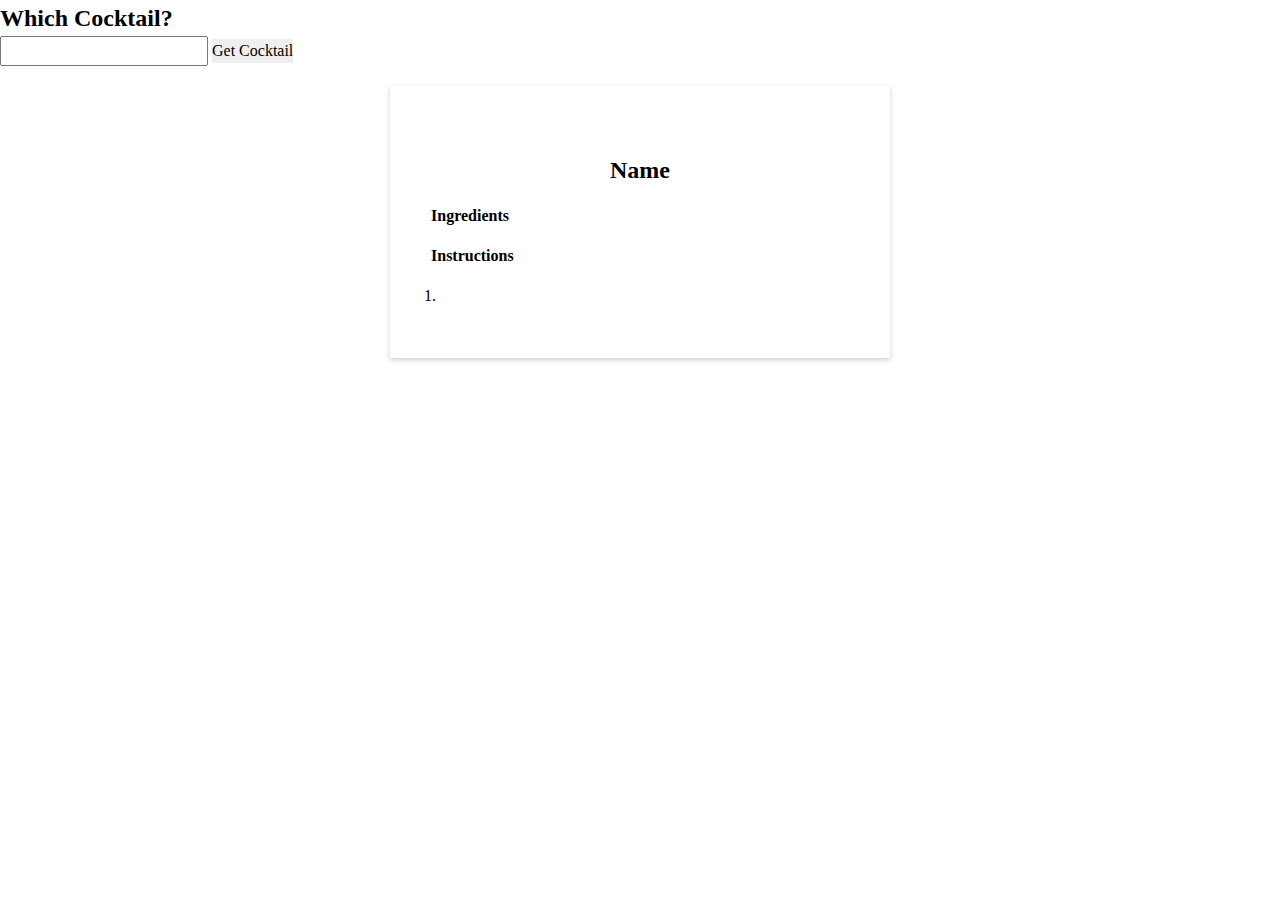
==== cocktails/index.html @ bd2c17c7 "Minor content reorganization" ====
<!DOCTYPE html>
<html lang="en">

<head>
	<meta charset="utf-8">
	<meta name="description" content="This is where your description goes">
	<meta name="keywords" content="one, two, three">

	<title>Cocktail Finder</title>

	<!-- external CSS link -->
	<link rel="stylesheet" href="./style.css">
</head>

<body>
	<main>

		<section>
			<h1>Which Cocktail?</h1>
			<input type="text" name="" value="">
			<button type="button" name="button">Get Cocktail</button>
		</section>

		<section class="card">
			<img src="" alt="">
			<h2>Name</h2>
			<h3 aria-labelledby="ingredients">Ingredients</h3>
			<ul id="ingredients"></ul>
			<h3 aria-labelledby="instructions">Instructions</h3>
			<ol id="instructions">
				<li class="glass"></li>
			</ol>
		</section>
	</main>

	<script type="text/javascript" src="./main.js"></script>
</body>

</html>
---- cocktails/style.css ----
/* ---- A spicy combination of...

  http://meyerweb.com/eric/tools/css/reset/ 
   v2.0 | 20110126
   License: none (public domain)

and

  Josh's Custom CSS Reset
  https://www.joshwcomeau.com/css/custom-css-reset/

-----------------------------------------------------  */


html,
body,
div,
span,
applet,
object,
iframe,
h1,
h2,
h3,
h4,
h5,
h6,
p,
blockquote,
pre,
a,
abbr,
acronym,
address,
big,
cite,
code,
del,
dfn,
em,
img,
ins,
kbd,
q,
s,
samp,
small,
strike,
strong,
sub,
sup,
tt,
var,
b,
u,
i,
center,
dl,
dt,
dd,
ol,
ul,
li,
fieldset,
form,
label,
legend,
table,
caption,
tbody,
tfoot,
thead,
tr,
th,
td,
article,
aside,
button,
canvas,
details,
embed,
figure,
figcaption,
footer,
header,
hgroup,
menu,
nav,
output,
ruby,
section,
summary,
time,
mark,
audio,
video {
  margin: 0;
  padding: 0;
  border: 0;
  font-size: 100%;
  vertical-align: baseline;
}

/* HTML5 display-role reset for older browsers */
article,
aside,
details,
figcaption,
figure,
footer,
header,
hgroup,
menu,
nav,
section {
  display: block;
}

blockquote,
q {
  quotes: none;
}

blockquote:before,
blockquote:after,
q:before,
q:after {
  content: '';
  content: none;
}

table {
  border-collapse: collapse;
  border-spacing: 0;
}


*,
*::before,
*::after {
  box-sizing: border-box;
}

html,
body {
  height: 100%;
}

body {
  line-height: 1.5;
  -webkit-font-smoothing: antialiased;
  scroll-behavior: smooth;
}

img,
picture,
video,
canvas {
  display: block;
  max-width: 100%;
}

input,
button,
textarea,
select {
  font: inherit;
}

p,
h1,
h2,
h3,
h4,
h5,
h6 {
  overflow-wrap: break-word;
}

#root,
#__next {
  isolation: isolate;
}

.clearfix::after {
  content: "";
  display: table;
  clear: both;
}

a {
  color: inherit;
  display: block;
}

textarea {
  resize: none;
}


/* ----- Fonts and styles -------- */


h1,
h2 {
  font-size: 1.5rem;
  font-weight: bold;
}


/* ----- Specific elements -------- */


.card {
  background-color: var(--color-light);
  width: min(90%, 500px);
  margin: 20px auto;
  padding-block: min(5vw, 50px);
  padding-inline: min(4vw, 30px);
  border: 1px solid var(--color-dark);
  box-shadow: 0 2px 5px rgba(19, 18, 18, 0.2);
}

.card>* {
  margin-inline: auto;
}

.card>*+* {
  margin-top: 1rem;
  width: 95%;
}

.card>h2 {
  text-align: center;
}

.card>img {
  display: block;
  max-width: 100%;
  width: 80%;
}

.card>ul,
.card>ol {
  max-width: 50ch;
}

.card>ul>*+*,
.card>ol>*+* {
  margin-top: 0.5rem;
}

.card>p {
  text-align: center;
}
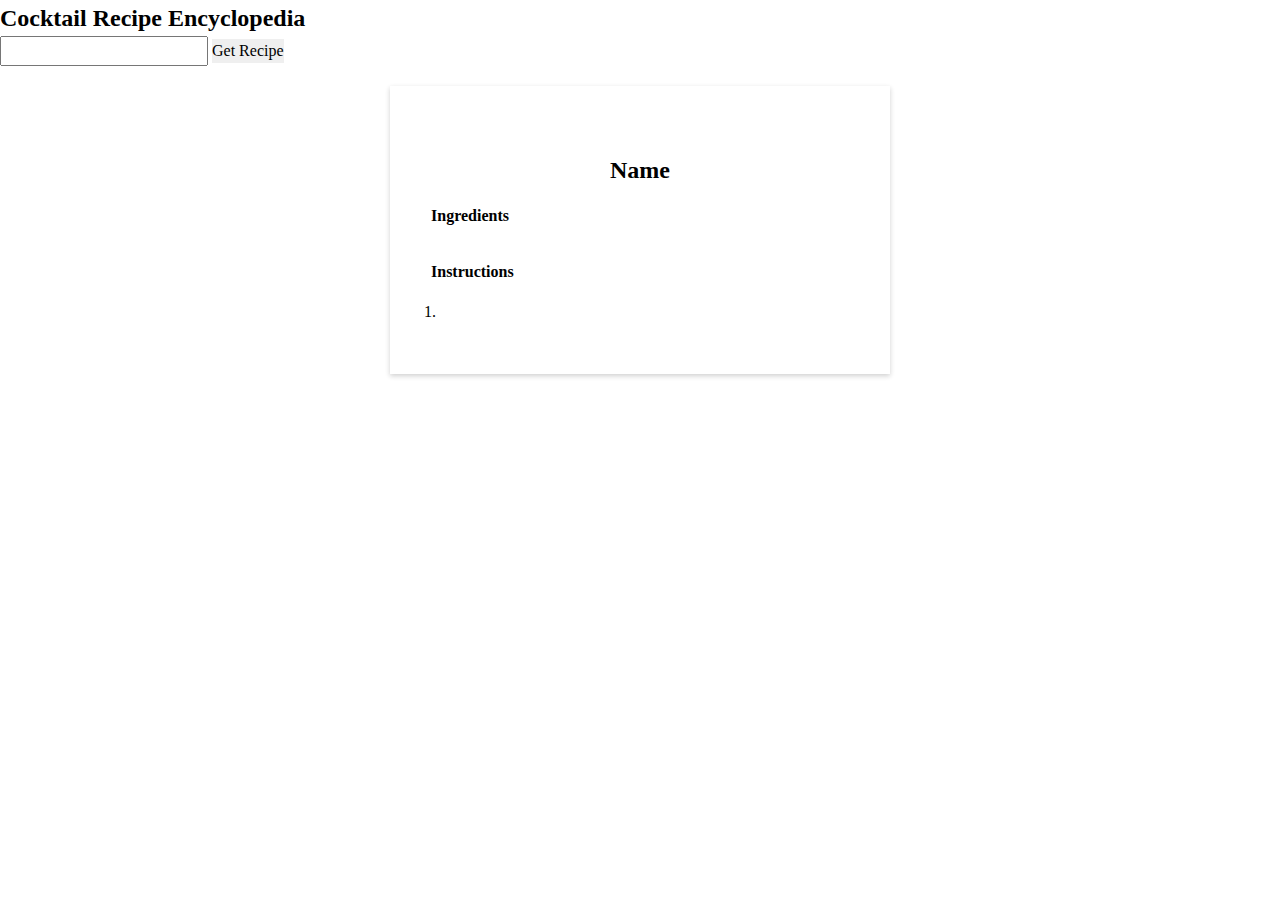
==== commit b5311eab: "Adjust text to reflect content" ====
--- a/cocktails/index.html
+++ b/cocktails/index.html
@@ -3,10 +3,10 @@
 
 <head>
 	<meta charset="utf-8">
-	<meta name="description" content="This is where your description goes">
-	<meta name="keywords" content="one, two, three">
+	<meta name="description" content="Find and explore a library of cocktail recipes">
+	<meta name="keywords" content="cocktails, drinks, alcohol">
 
-	<title>Cocktail Finder</title>
+	<title>Cocktail Recipe Encylopedia</title>
 
 	<!-- external CSS link -->
 	<link rel="stylesheet" href="./style.css">
@@ -16,9 +16,9 @@
 	<main>
 
 		<section>
-			<h1>Which Cocktail?</h1>
+			<h1>Cocktail Recipe Encyclopedia</h1>
 			<input type="text" name="" value="">
-			<button type="button" name="button">Get Cocktail</button>
+			<button type="button" name="button">Get Recipe</button>
 		</section>
 
 		<section class="card">
--- a/cocktails/style.css
+++ b/cocktails/style.css
@@ -240,13 +240,17 @@
   width: 80%;
 }
 
-.card>ul,
-.card>ol {
+#ingredients {
+  column-count: 2;
+  column-gap: 1rem;
+  list-style: none;
+}
+
+#instructions {
   max-width: 50ch;
 }
 
-.card>ul>*+*,
-.card>ol>*+* {
+#instructions>*+* {
   margin-top: 0.5rem;
 }
 
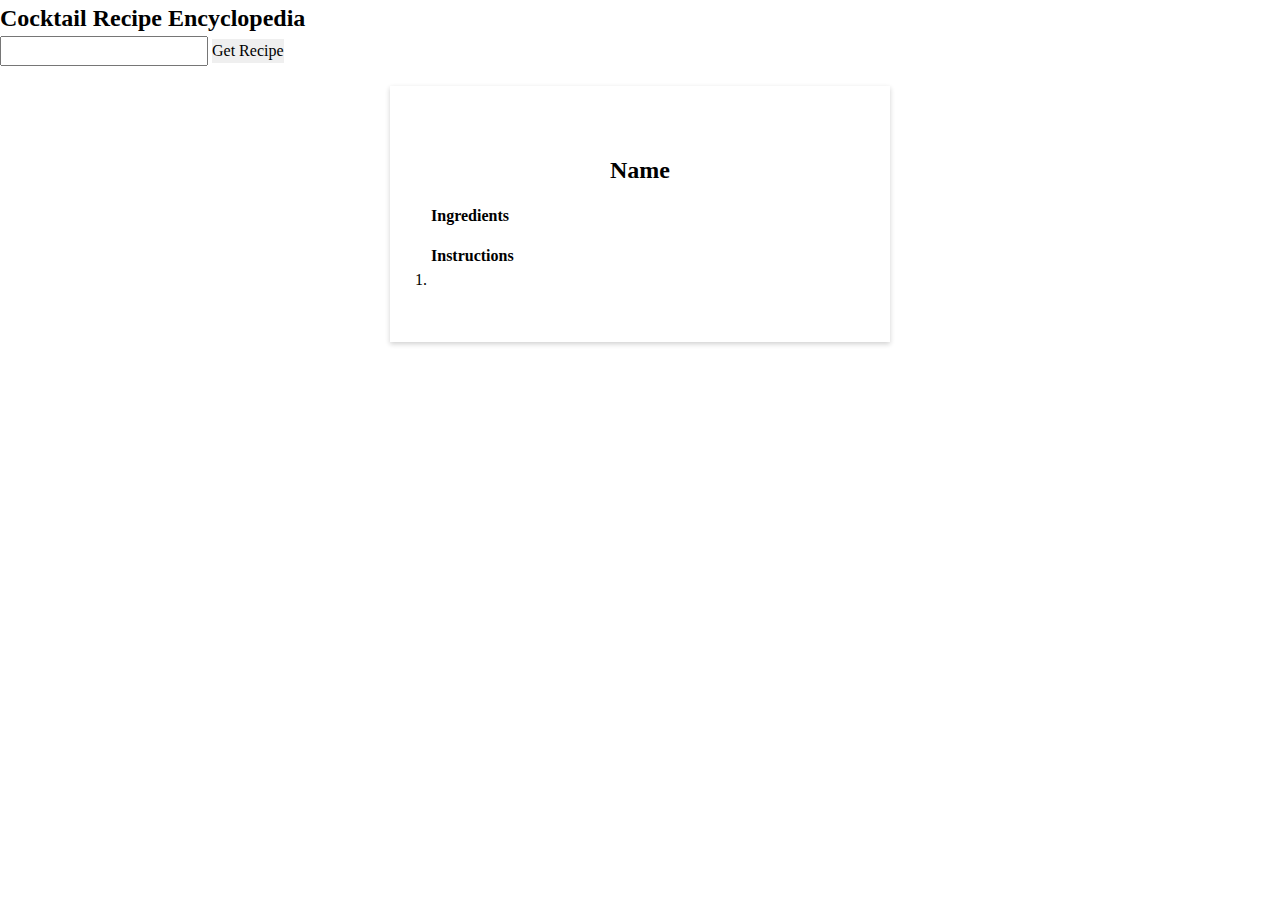
==== commit 8ca4fbd9: "Add styling tags" ====
--- a/cocktails/index.html
+++ b/cocktails/index.html
@@ -24,12 +24,16 @@
 		<section class="card">
 			<img src="" alt="">
 			<h2>Name</h2>
-			<h3 aria-labelledby="ingredients">Ingredients</h3>
-			<ul id="ingredients"></ul>
-			<h3 aria-labelledby="instructions">Instructions</h3>
-			<ol id="instructions">
-				<li class="glass"></li>
-			</ol>
+			<section aria-labelledby="ingredients">
+				<h3>Ingredients</h3>
+				<ul id="ingredients"></ul>
+			</section>
+			<section aria-labelledby="instructions">
+				<h3>Instructions</h3>
+				<ol id="instructions">
+					<li class="glass"></li>
+				</ol>
+			</section>
 		</section>
 	</main>
 
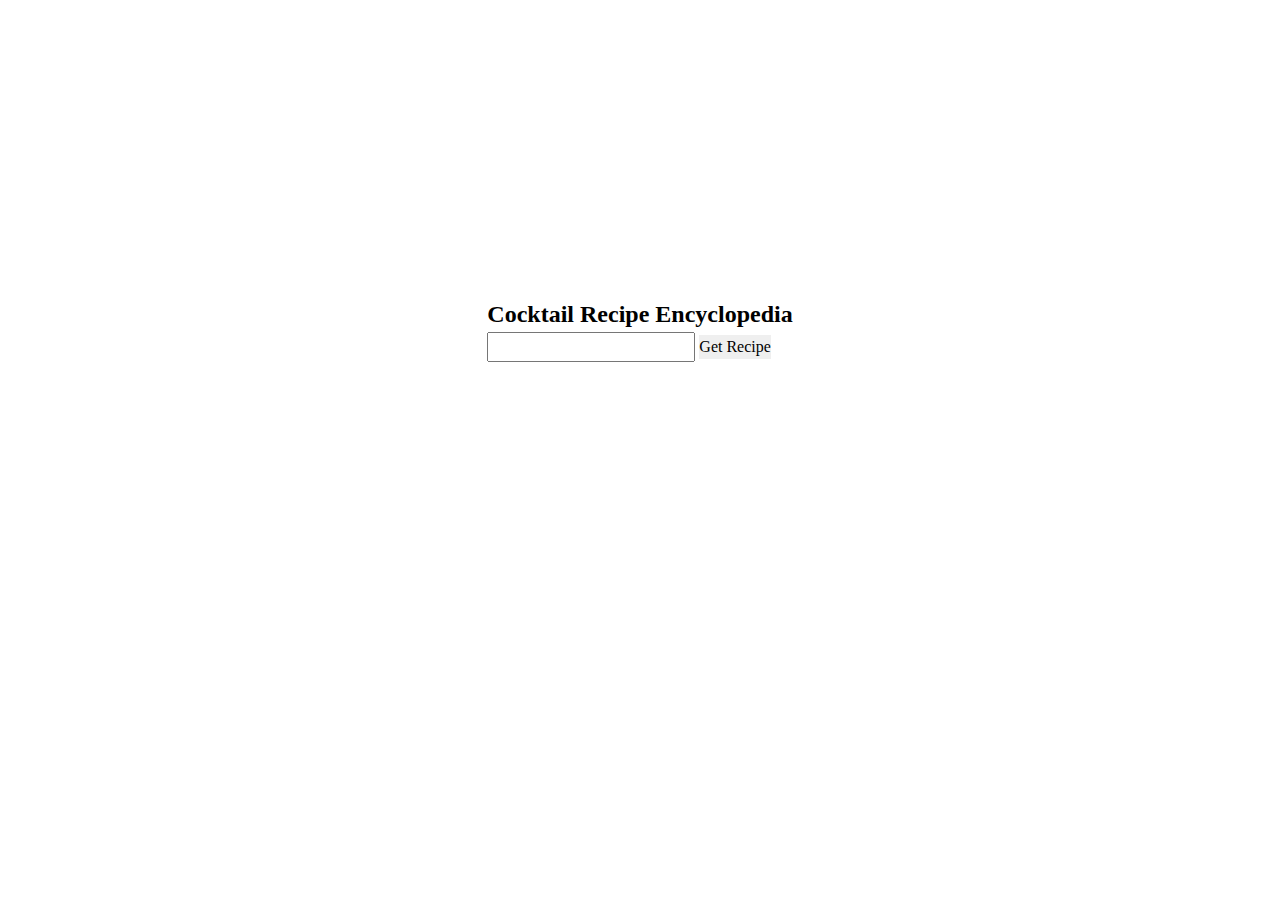
==== commit bc973d91: "Adjust layout and associated styles" ====
--- a/cocktails/index.html
+++ b/cocktails/index.html
@@ -15,13 +15,7 @@
 <body>
 	<main>
 
-		<section>
-			<h1>Cocktail Recipe Encyclopedia</h1>
-			<input type="text" name="" value="">
-			<button type="button" name="button">Get Recipe</button>
-		</section>
-
-		<section class="card">
+		<section class="card hidden">
 			<img src="" alt="">
 			<h2>Name</h2>
 			<section aria-labelledby="ingredients">
@@ -35,6 +29,13 @@
 				</ol>
 			</section>
 		</section>
+
+		<section class="searchbar">
+			<h1>Cocktail Recipe Encyclopedia</h1>
+			<input type="text" name="" value="">
+			<button type="button" name="button">Get Recipe</button>
+		</section>
+
 	</main>
 
 	<script type="text/javascript" src="./main.js"></script>
--- a/cocktails/style.css
+++ b/cocktails/style.css
@@ -211,9 +211,16 @@
 /* ----- Specific elements -------- */
 
 
+main {
+  display: flex;
+  flex-direction: column;
+  justify-content: center;
+  align-items: center;
+}
+
 .card {
   background-color: var(--color-light);
-  width: min(90%, 500px);
+  width: min(90%, 400px);
   margin: 20px auto;
   padding-block: min(5vw, 50px);
   padding-inline: min(4vw, 30px);
@@ -236,8 +243,8 @@
 
 .card>img {
   display: block;
-  max-width: 100%;
-  width: 80%;
+  max-height: 200px;
+  width: auto;
 }
 
 #ingredients {
@@ -248,6 +255,7 @@
 
 #instructions {
   max-width: 50ch;
+  padding-left: 15px;
 }
 
 #instructions>*+* {
@@ -256,4 +264,8 @@
 
 .card>p {
   text-align: center;
+}
+
+.hidden {
+  visibility: hidden;
 }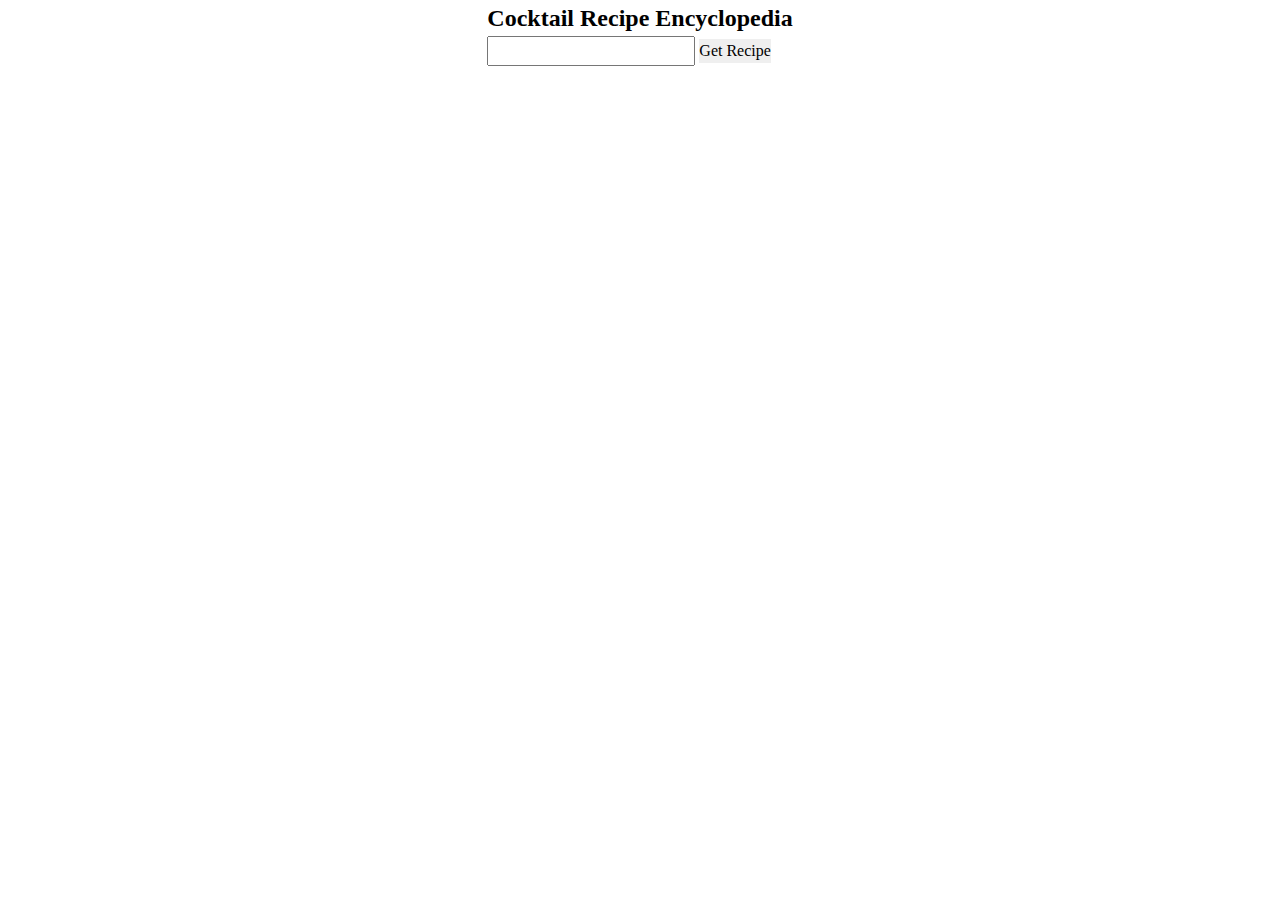
==== commit 6b8920e2: "Rearrange content; remove unused element" ====
--- a/cocktails/index.html
+++ b/cocktails/index.html
@@ -15,7 +15,17 @@
 <body>
 	<main>
 
-		<section class="card hidden">
+		<section class="searchbar">
+			<h1>Cocktail Recipe Encyclopedia</h1>
+			<input type="text" name="" value="">
+			<button type="button" name="button">Get Recipe</button>
+		</section>
+
+		<section class="card-container">
+		</section>
+
+
+		<!-- <section class="card__big modal__body hidden">
 			<img src="" alt="">
 			<h2>Name</h2>
 			<section aria-labelledby="ingredients">
@@ -28,17 +38,13 @@
 					<li class="glass"></li>
 				</ol>
 			</section>
-		</section>
+		</section> -->
 
-		<section class="searchbar">
-			<h1>Cocktail Recipe Encyclopedia</h1>
-			<input type="text" name="" value="">
-			<button type="button" name="button">Get Recipe</button>
-		</section>
+
 
 	</main>
 
-	<script type="text/javascript" src="./main.js"></script>
+	<script type="text/javascript" src="./oop-version.js"></script>
 </body>
 
 </html>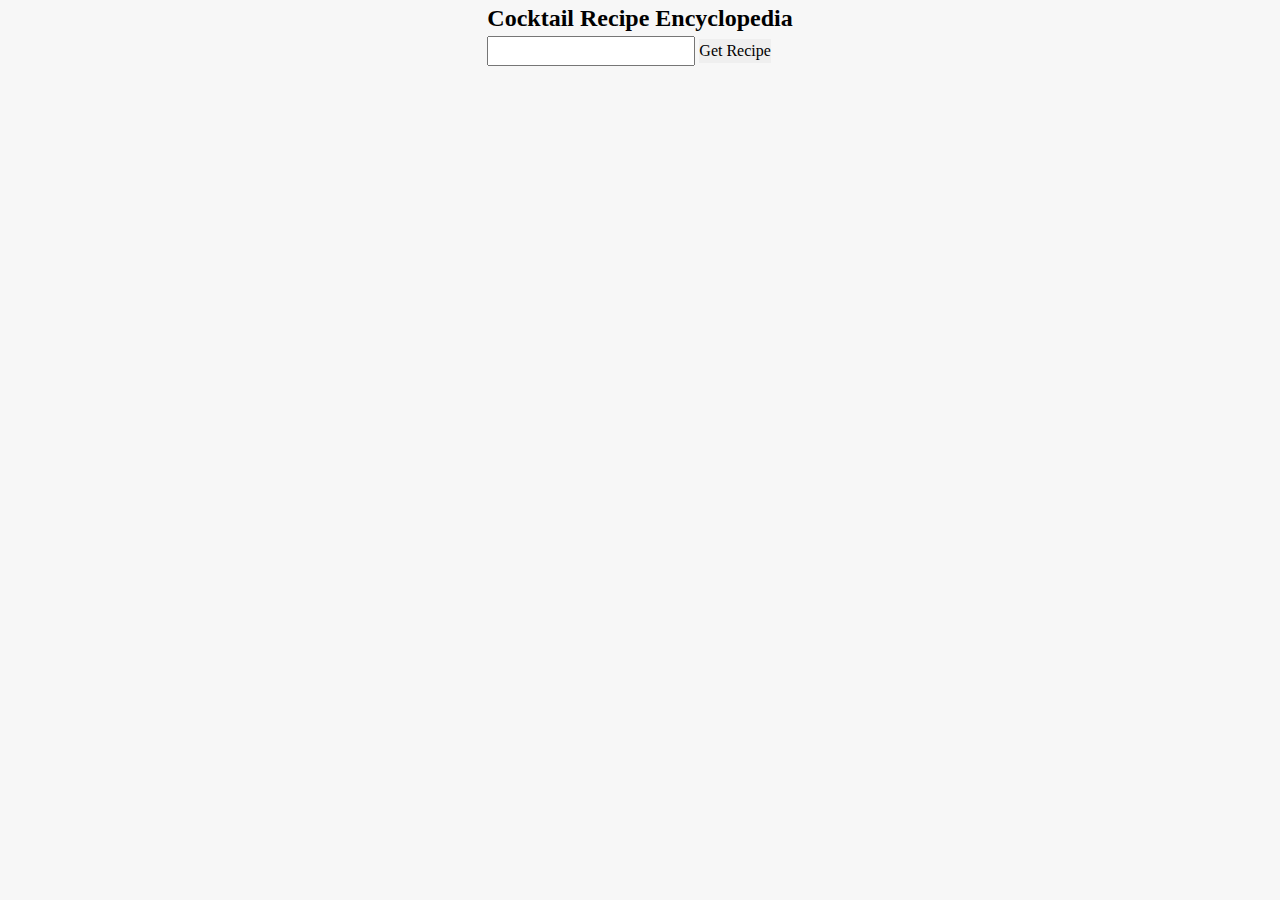
==== commit d345bf09: "Add meta tag" ====
--- a/cocktails/index.html
+++ b/cocktails/index.html
@@ -5,6 +5,7 @@
 	<meta charset="utf-8">
 	<meta name="description" content="Find and explore a library of cocktail recipes">
 	<meta name="keywords" content="cocktails, drinks, alcohol">
+	<meta name="viewport" content="width=device-width, initial-scale=1.0">
 
 	<title>Cocktail Recipe Encylopedia</title>
 
--- a/cocktails/style.css
+++ b/cocktails/style.css
@@ -207,9 +207,13 @@
   font-weight: bold;
 }
 
+h2 {
+  font-size: 1.25rem;
+  line-height: 1.2;
+}
+
 
 /* ----- Specific elements -------- */
-
 
 main {
   display: flex;
@@ -218,33 +222,60 @@
   align-items: center;
 }
 
-.card {
-  background-color: var(--color-light);
-  width: min(90%, 400px);
-  margin: 20px auto;
-  padding-block: min(5vw, 50px);
-  padding-inline: min(4vw, 30px);
-  border: 1px solid var(--color-dark);
-  box-shadow: 0 2px 5px rgba(19, 18, 18, 0.2);
-}
-
-.card>* {
+body {
+  background-color: hsla(0, 0%, 97%, 1)
+}
+
+.card-container {
+  max-width: 90%;
   margin-inline: auto;
-}
-
-.card>*+* {
-  margin-top: 1rem;
-  width: 95%;
-}
-
-.card>h2 {
-  text-align: center;
-}
-
-.card>img {
-  display: block;
-  max-height: 200px;
-  width: auto;
+  display: flex;
+  flex-wrap: wrap;
+  gap: 2%;
+  justify-content: center;
+  align-items: center;
+  margin-top: 2rem;
+}
+
+.card--small {
+  display: flex;
+  gap: 3vh, 5vh;
+  background-color: white;
+  width: min(400px, 90vw);
+  height: 150px;
+  box-shadow: 2px 3px 3px rgba(19, 18, 18, 0.2);
+  transition: 0.2s;
+}
+
+.card--small:hover {
+  transform: scale(1.1);
+  box-shadow: 4px 6px 8px rgba(19, 18, 18, 0.4);
+  cursor: pointer;
+  transition: 0.2s;
+}
+
+.card--small__img {
+  height: 100%;
+}
+
+.card--small__txt {
+  display: flex;
+  flex-direction: column;
+}
+
+.card--small__list {
+  list-style: none;
+}
+
+.modal__body {
+  position: absolute;
+  left: 50%;
+  top: 3rem;
+  transform: translateX(-50%);
+  width: 500px;
+  min-height: 200px;
+  max-height: 500px;
+  overflow-y: auto;
 }
 
 #ingredients {
@@ -268,4 +299,12 @@
 
 .hidden {
   visibility: hidden;
+}
+
+
+@media (min-height: 700px) {
+  .modal__body {
+    top: 50%;
+    transform: translate(-50%, -50%);
+  }
 }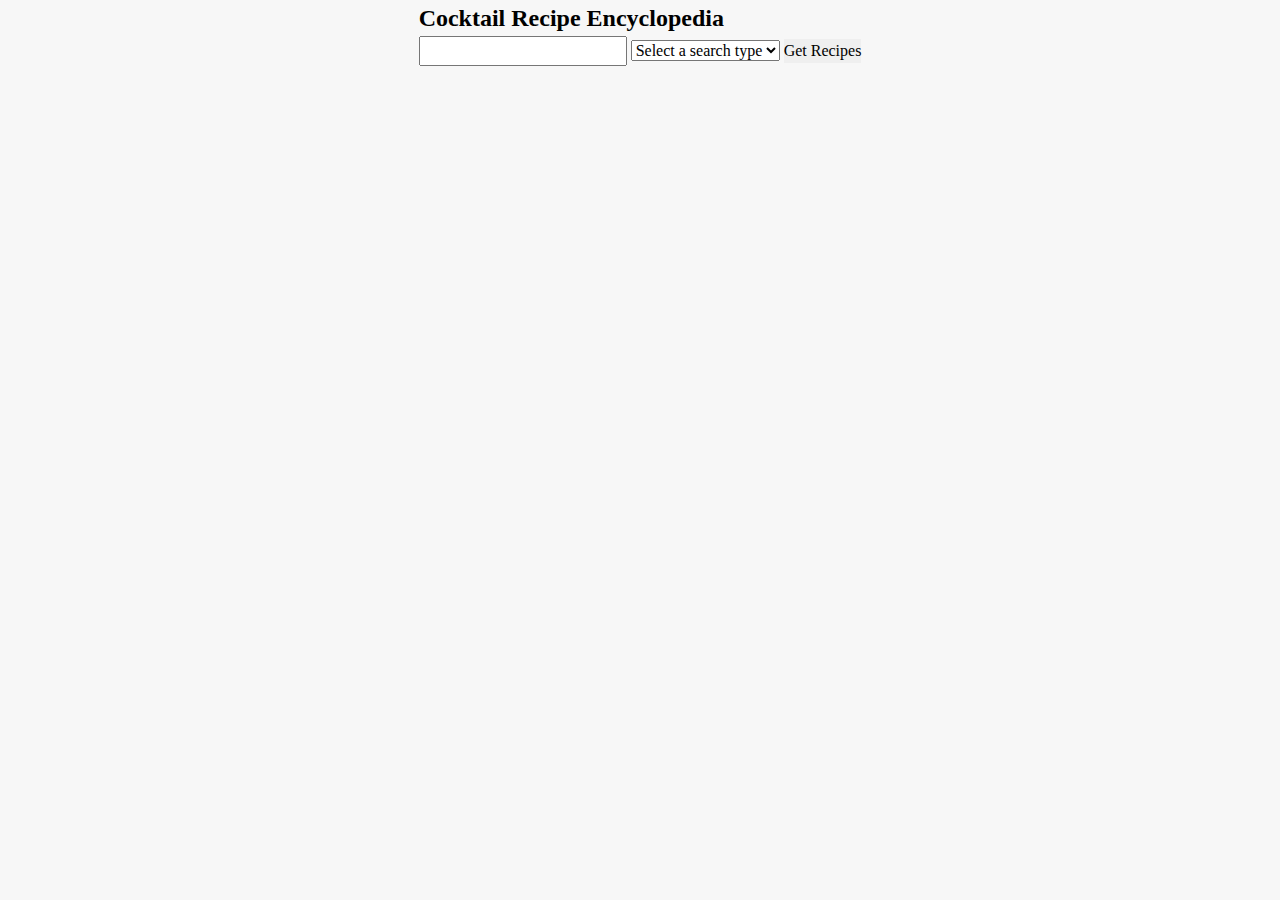
==== commit 2de12748: "Apply prettier" ====
--- a/cocktails/index.html
+++ b/cocktails/index.html
@@ -1,32 +1,38 @@
 <!DOCTYPE html>
 <html lang="en">
+  <head>
+    <meta charset="utf-8" />
+    <meta
+      name="description"
+      content="Find and explore a library of cocktail recipes"
+    />
+    <meta name="keywords" content="cocktails, drinks, alcohol" />
+    <meta name="viewport" content="width=device-width, initial-scale=1.0" />
 
-<head>
-	<meta charset="utf-8">
-	<meta name="description" content="Find and explore a library of cocktail recipes">
-	<meta name="keywords" content="cocktails, drinks, alcohol">
-	<meta name="viewport" content="width=device-width, initial-scale=1.0">
+    <title>Cocktail Recipe Encylopedia</title>
 
-	<title>Cocktail Recipe Encylopedia</title>
+    <!-- external CSS link -->
+    <link rel="stylesheet" href="./style.css" />
+  </head>
 
-	<!-- external CSS link -->
-	<link rel="stylesheet" href="./style.css">
-</head>
+  <body>
+    <main>
+      <section class="searchbar">
+        <h1>Cocktail Recipe Encyclopedia</h1>
+        <input type="text" name="" value="" />
+        <select name="searchType" id="searchType">
+          <option value="" selected disabled hidden>
+            Select a search type
+          </option>
+          <option value="search.php?s=">By name</option>
+          <option value="filter.php?i=">By ingredient</option>
+        </select>
+        <button type="button" name="button">Get Recipes</button>
+      </section>
 
-<body>
-	<main>
+      <section class="card-container"></section>
 
-		<section class="searchbar">
-			<h1>Cocktail Recipe Encyclopedia</h1>
-			<input type="text" name="" value="">
-			<button type="button" name="button">Get Recipe</button>
-		</section>
-
-		<section class="card-container">
-		</section>
-
-
-		<!-- <section class="card__big modal__body hidden">
+      <!-- <section class="card__big modal__body hidden">
 			<img src="" alt="">
 			<h2>Name</h2>
 			<section aria-labelledby="ingredients">
@@ -40,12 +46,8 @@
 				</ol>
 			</section>
 		</section> -->
+    </main>
 
-
-
-	</main>
-
-	<script type="text/javascript" src="./oop-version.js"></script>
-</body>
-
-</html>+    <script type="text/javascript" src="./oop-version.js"></script>
+  </body>
+</html>
--- a/cocktails/style.css
+++ b/cocktails/style.css
@@ -231,7 +231,7 @@
   margin-inline: auto;
   display: flex;
   flex-wrap: wrap;
-  gap: 2%;
+  gap: 4vh 5vh;
   justify-content: center;
   align-items: center;
   margin-top: 2rem;
@@ -239,7 +239,7 @@
 
 .card--small {
   display: flex;
-  gap: 3vh, 5vh;
+  gap: 10px;
   background-color: white;
   width: min(400px, 90vw);
   height: 150px;
@@ -259,8 +259,14 @@
 }
 
 .card--small__txt {
+  padding-top: 0.5rem;
   display: flex;
   flex-direction: column;
+}
+
+.card--small__title {
+  display: inline-block;
+  padding-right: 10px;
 }
 
 .card--small__list {
